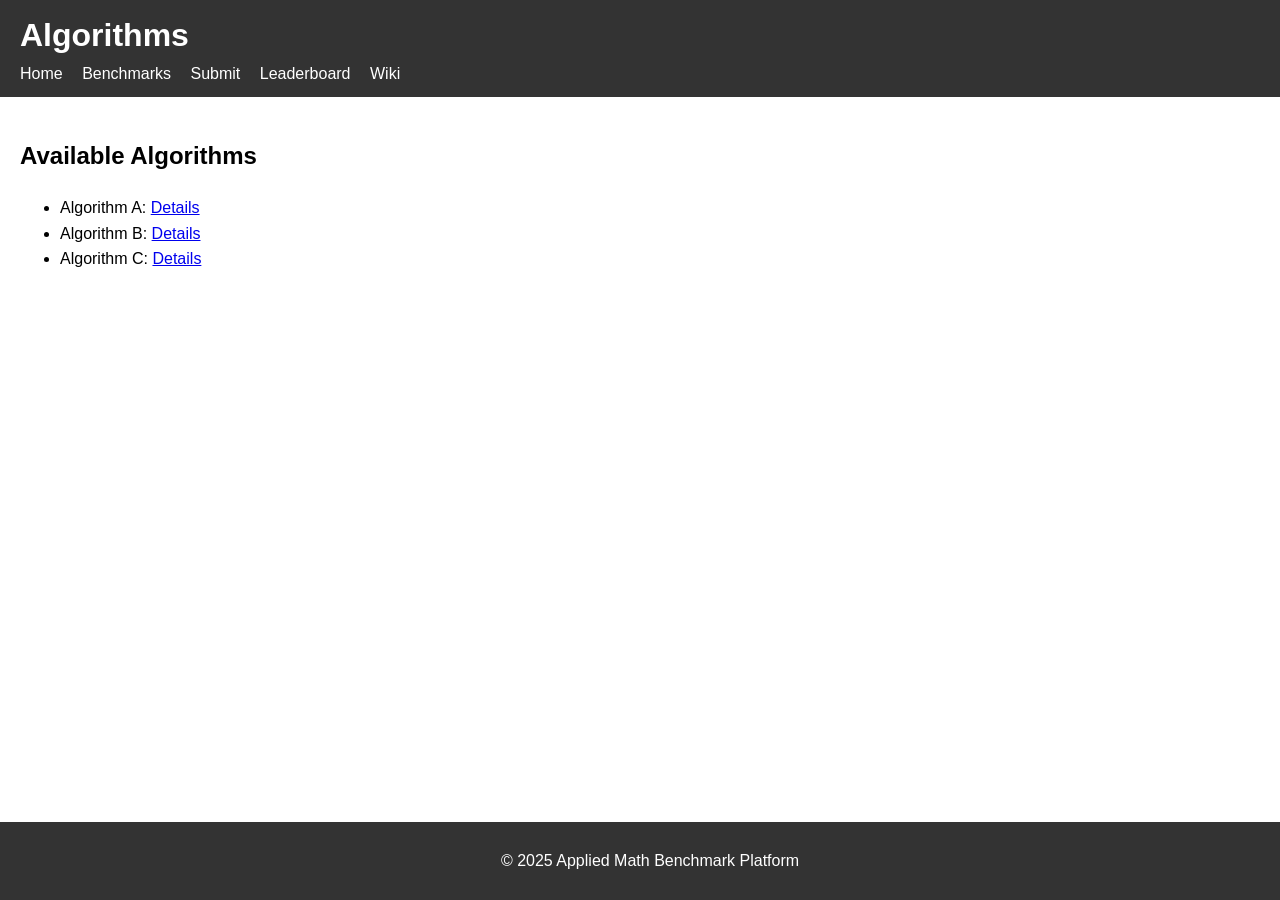
==== docs/algorithms.html @ 9b555ed7 "[feature] structure for the website" ====
<!DOCTYPE html>
<html lang="en">
<head>
    <meta charset="UTF-8">
    <meta name="viewport" content="width=device-width, initial-scale=1.0">
    <title>Algorithms</title>
    <link rel="stylesheet" href="styles.css">
</head>
<body>
    <header>
        <h1>Algorithms</h1>
        <nav>
            <a href="index.html">Home</a>
            <a href="benchmarks.html">Benchmarks</a>
            <a href="submission.html">Submit</a>
            <a href="leaderboard.html">Leaderboard</a>
            <a href="wiki.html">Wiki</a>
        </nav>
    </header>
    <main>
        <section>
            <h2>Available Algorithms</h2>
            <ul>
                <li>Algorithm A: <a href="#">Details</a></li>
                <li>Algorithm B: <a href="#">Details</a></li>
                <li>Algorithm C: <a href="#">Details</a></li>
            </ul>
        </section>
    </main>
    <footer>
        <p>&copy; 2025 Applied Math Benchmark Platform</p>
    </footer>
</body>
</html>
---- docs/styles.css ----
body {
    font-family: Arial, sans-serif;
    margin: 0;
    padding: 0;
    line-height: 1.6;
}

header {
    background: #333;
    color: #fff;
    padding: 10px 20px;
}

header h1 {
    margin: 0;
}

nav a {
    color: #fff;
    text-decoration: none;
    margin-right: 15px;
}

nav a:hover {
    text-decoration: underline;
}

main {
    padding: 20px;
}

footer {
    text-align: center;
    padding: 10px;
    background: #333;
    color: #fff;
    position: fixed;
    bottom: 0;
    width: 100%;
}

table {
    border-collapse: collapse;
    width: 100%;
}

th, td {
    border: 1px solid #ddd;
    padding: 8px;
    text-align: left;
}

th {
    background-color: #f4f4f4;
}
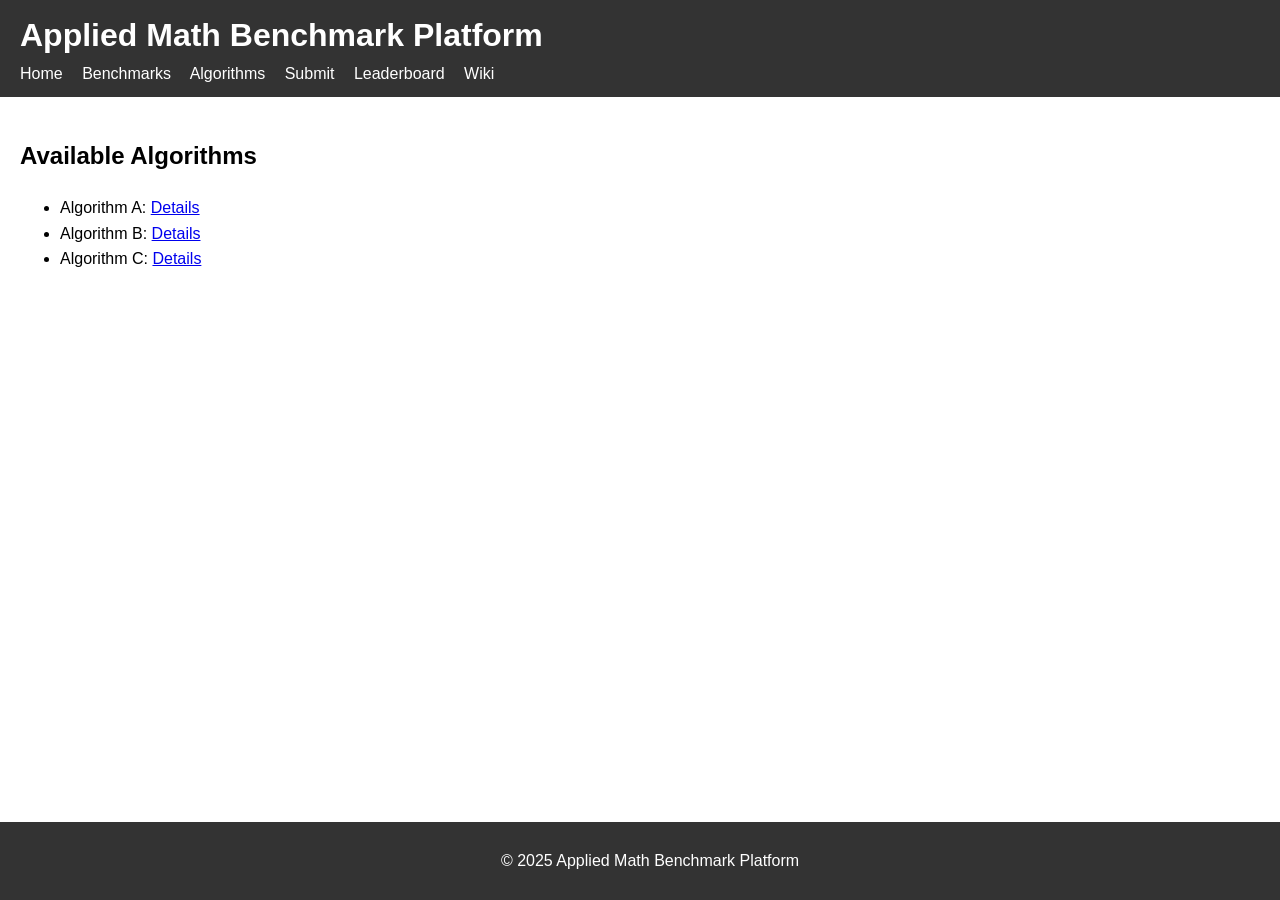
==== commit eef09672: "[feature] add header and footer" ====
--- a/docs/algorithms.html
+++ b/docs/algorithms.html
@@ -7,16 +7,7 @@
     <link rel="stylesheet" href="styles.css">
 </head>
 <body>
-    <header>
-        <h1>Algorithms</h1>
-        <nav>
-            <a href="index.html">Home</a>
-            <a href="benchmarks.html">Benchmarks</a>
-            <a href="submission.html">Submit</a>
-            <a href="leaderboard.html">Leaderboard</a>
-            <a href="wiki.html">Wiki</a>
-        </nav>
-    </header>
+    <div id="header"></div>
     <main>
         <section>
             <h2>Available Algorithms</h2>
@@ -27,8 +18,7 @@
             </ul>
         </section>
     </main>
-    <footer>
-        <p>&copy; 2025 Applied Math Benchmark Platform</p>
-    </footer>
+    <div id="footer"></div>
+    <script src="scripts/main.js"></script>
 </body>
 </html>
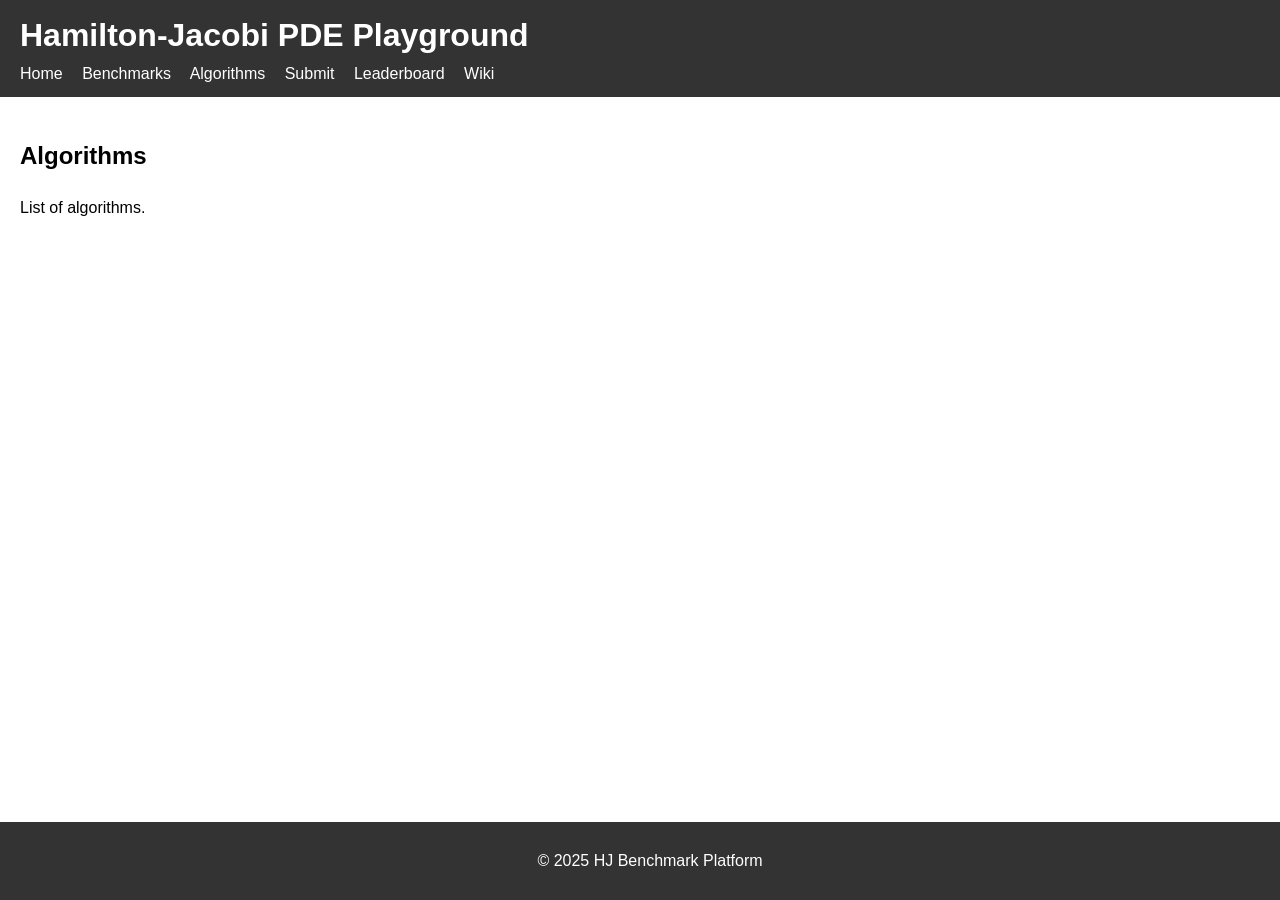
==== commit 8f1561b9: "[refactor] delete some old files" ====
--- a/docs/algorithms.html
+++ b/docs/algorithms.html
@@ -10,12 +10,8 @@
     <div id="header"></div>
     <main>
         <section>
-            <h2>Available Algorithms</h2>
-            <ul>
-                <li>Algorithm A: <a href="#">Details</a></li>
-                <li>Algorithm B: <a href="#">Details</a></li>
-                <li>Algorithm C: <a href="#">Details</a></li>
-            </ul>
+            <h2>Algorithms</h2>
+            <p>List of algorithms.</p>
         </section>
     </main>
     <div id="footer"></div>
--- a/docs/styles.css
+++ b/docs/styles.css
@@ -27,6 +27,7 @@
 
 main {
     padding: 20px;
+    padding-bottom: 50px; /* Ensure enough space between content and footer */
 }
 
 footer {
@@ -52,4 +53,99 @@
 
 th {
     background-color: #f4f4f4;
+}
+
+/* Benchmarks Page Layout */
+.benchmarks-layout {
+    display: flex;
+    flex-direction: row;
+    gap: 20px;
+    padding: 20px;
+}
+
+.sidebar {
+    width: 200px;
+    background-color: #f4f4f4;
+    padding: 10px;
+    border: 1px solid #ddd;
+    border-radius: 5px;
+}
+
+.sidebar h3 {
+    margin-top: 0;
+}
+
+.sidebar ul {
+    list-style: none;
+    padding: 0;
+}
+
+.sidebar li {
+    margin-bottom: 10px;
+}
+
+.sidebar button {
+    width: 100%;
+    padding: 8px;
+    background-color: #333;
+    color: #fff;
+    border: none;
+    border-radius: 3px;
+    cursor: pointer;
+    text-align: left;
+}
+
+.sidebar button:hover {
+    background-color: #555;
+}
+
+.content {
+    flex: 1;
+    padding: 10px;
+    border: 1px solid #ddd;
+    border-radius: 5px;
+    background-color: #fff;
+}
+
+#problems-list {
+    margin-top: 20px;
+}
+
+/* Form Styling */
+form {
+    margin-top: 20px;
+    padding: 15px;
+    border: 1px solid #ddd;
+    border-radius: 5px;
+    background-color: #f9f9f9;
+    margin-bottom: 50px; /* Add space below the form */
+}
+
+form label {
+    display: block;
+    margin-bottom: 5px;
+    font-weight: bold;
+}
+
+form input, form select, form textarea, form button {
+    width: 100%;
+    padding: 8px;
+    margin-bottom: 15px;
+    border: 1px solid #ddd;
+    border-radius: 3px;
+    font-size: 14px;
+}
+
+form textarea {
+    resize: vertical;
+}
+
+form button {
+    background-color: #333;
+    color: #fff;
+    cursor: pointer;
+}
+
+form button:hover {
+    background-color: #555;
 }
